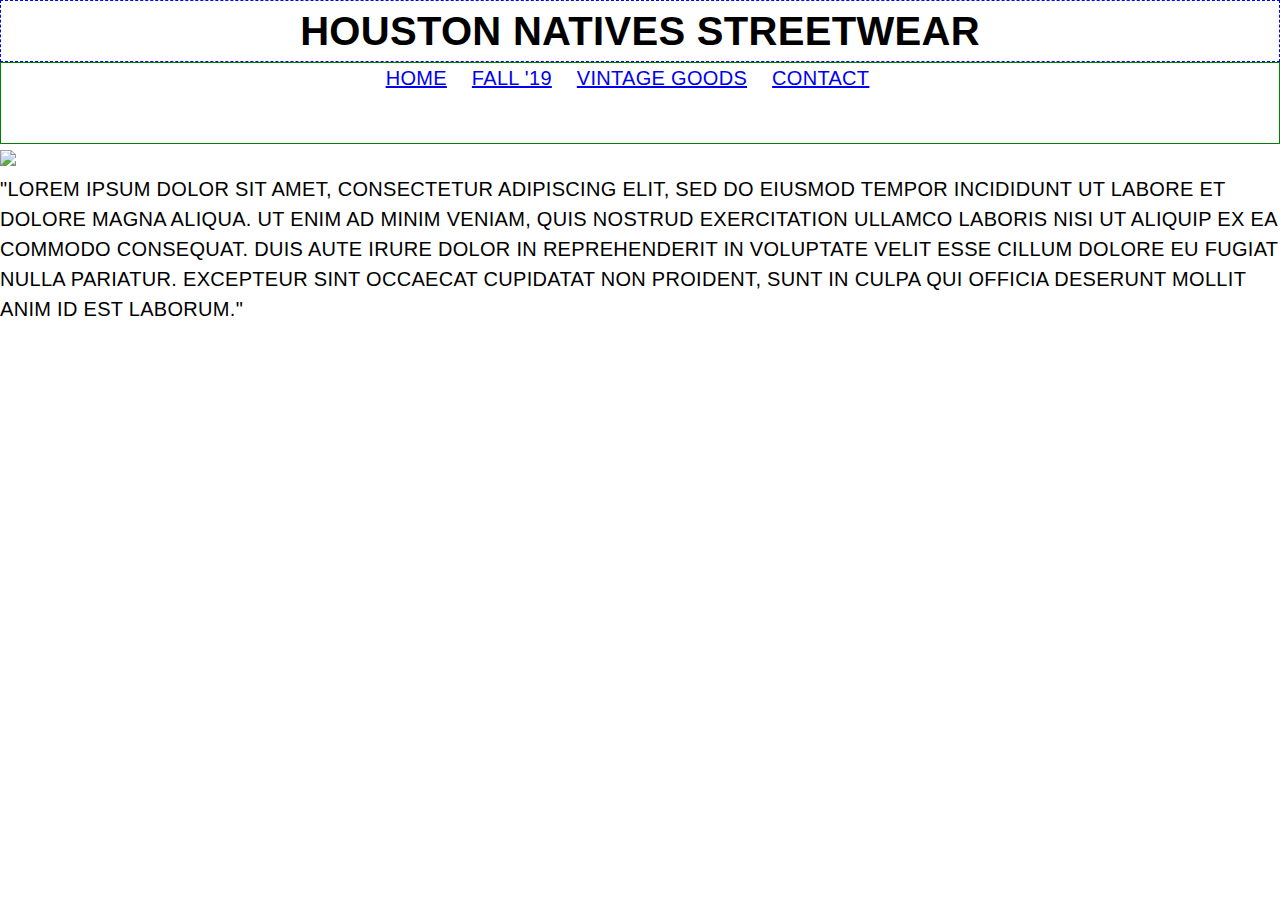
==== index.html @ d751b019 "creating a street wear website, creating flex container for body article and image" ====
<!doctype html>
<html lang="en">
<head>
    <meta charset="UTF-8">
    <title>Houston Natives</title>
    <link rel='stylesheet' href='styles.css'>
</head>

<body>
    <header class='main-header'>
        <h1 class='banner'>Houston Natives StreetWear</h1>
        <nav>
            <ul class='main-nav' style="list-style-type: none;">
                <li class='nav-list'><a href='#'>Home</a></li>
                <li class='nav-list'><a href='#'>Fall '19</a></li>
                <li class='nav-list'><a href='#'>Vintage Goods</a></li>
                <li class='nav-list'><a href='#'>Contact</a></li>
            </ul>
        </nav>
    </header>

    <div class="main-page">
        <a href='#'> <img src='#'></a>

        <article>
                "Lorem ipsum dolor sit amet, consectetur adipiscing elit, sed do eiusmod tempor 
                incididunt ut labore et dolore magna aliqua. 
                Ut enim ad minim veniam, quis nostrud exercitation 
                ullamco laboris nisi ut aliquip ex ea commodo 
                consequat. Duis aute irure dolor in reprehenderit 
                in voluptate velit esse cillum dolore eu fugiat nulla 
                pariatur. Excepteur sint occaecat cupidatat non proident, 
                sunt in culpa qui officia deserunt mollit anim id est laborum."
        </article>
        
    </div>
</body>
</html>
---- styles.css ----
* {
    margin: 0;
    padding: 0;
    box-sizing: border-box;
  }

  /* .main-header {
      border: 1px dashed red;
  } */

  body {
        font-family: arial, sans-serif;
        font-size: 20px;
        text-transform: uppercase;
        line-height: 1.5;
        letter-spacing: 0.3px;
  }

  
  .banner {
      border: 1px dashed blue;
      /* margin: 50px 25px; */
      display: flex;
      justify-content: center;
  }

  .main-nav {
      border: 1px solid green;
      display: flex;
      justify-content: center;
  }

  .nav-list {
      /* border: 1px solid yellowgreen; */
      padding: 0 25px 50px 0;
      /* display: flex;
      flex-direction: column;
      justify-content: flex-start; */
      
  }

  /* .main-page {
      border: 1px solid red;
      display: flex;
      /* justify-content: center;
      flex-direction: flex-end; */
  } */

  .article-one {
      border: 1px solid blue;
      display: flex;
      flex-direction: flex-end;
  }
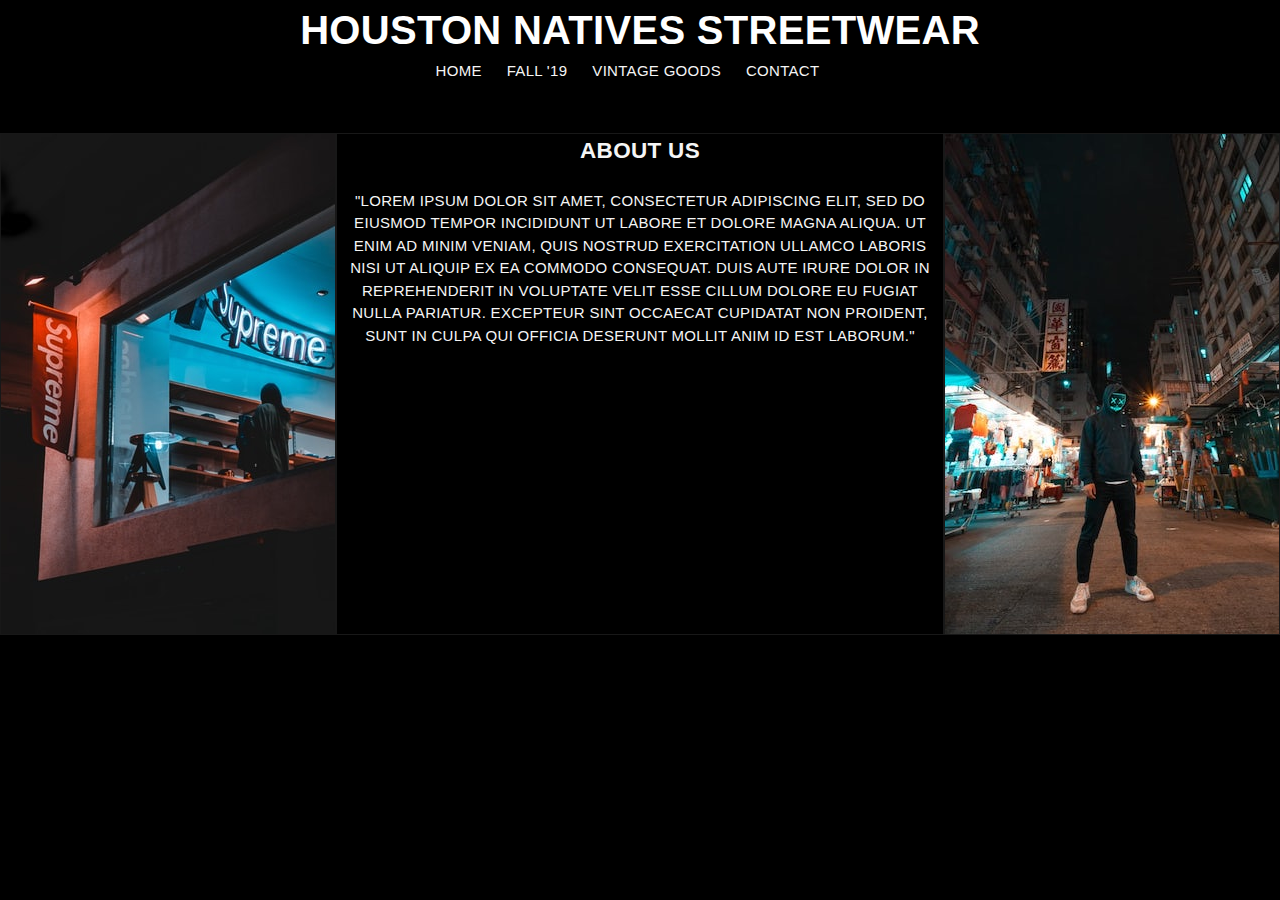
==== commit 9992b74e: "street wear website, created nav bar and inserted images styled by flexbox. working on fall19 html p" ====
--- a/index.html
+++ b/index.html
@@ -11,8 +11,8 @@
         <h1 class='banner'>Houston Natives StreetWear</h1>
         <nav>
             <ul class='main-nav' style="list-style-type: none;">
-                <li class='nav-list'><a href='#'>Home</a></li>
-                <li class='nav-list'><a href='#'>Fall '19</a></li>
+                <li class='nav-list'><a href='index.html'>Home</a></li>
+                <li class='nav-list'><a href='fall19.html'>Fall '19</a></li>
                 <li class='nav-list'><a href='#'>Vintage Goods</a></li>
                 <li class='nav-list'><a href='#'>Contact</a></li>
             </ul>
@@ -20,9 +20,10 @@
     </header>
 
     <div class="main-page">
-        <a href='#'> <img src='#'></a>
-
-        <article>
+        <img class='beast' src='images/beast.jpeg'>
+        
+        <article class='article-one'>
+                <h2>About Us</h2><br>
                 "Lorem ipsum dolor sit amet, consectetur adipiscing elit, sed do eiusmod tempor 
                 incididunt ut labore et dolore magna aliqua. 
                 Ut enim ad minim veniam, quis nostrud exercitation 
@@ -32,6 +33,8 @@
                 pariatur. Excepteur sint occaecat cupidatat non proident, 
                 sunt in culpa qui officia deserunt mollit anim id est laborum."
         </article>
+
+        <img class='storefront' src='images/storefront.jpeg'>
         
     </div>
 </body>
--- a/styles.css
+++ b/styles.css
@@ -8,24 +8,27 @@
       border: 1px dashed red;
   } */
 
+
   body {
         font-family: arial, sans-serif;
         font-size: 20px;
         text-transform: uppercase;
         line-height: 1.5;
         letter-spacing: 0.3px;
+        color: whitesmoke;
+        background-color: black;
   }
 
   
   .banner {
-      border: 1px dashed blue;
-      /* margin: 50px 25px; */
+      color: white;
       display: flex;
       justify-content: center;
   }
 
   .main-nav {
-      border: 1px solid green;
+      /* border: 1px solid green; */
+      font-size: 15px;
       display: flex;
       justify-content: center;
   }
@@ -33,21 +36,44 @@
   .nav-list {
       /* border: 1px solid yellowgreen; */
       padding: 0 25px 50px 0;
-      /* display: flex;
+      /* display: flex; */
       flex-direction: column;
       justify-content: flex-start; */
       
   }
 
-  /* .main-page {
-      border: 1px solid red;
+  .main-page {
+      /* border: 1px solid red;*/
       display: flex;
-      /* justify-content: center;
-      flex-direction: flex-end; */
-  } */
+      flex-direction: row-reverse;
+      width: 100%;
+  }
 
+ 
   .article-one {
-      border: 1px solid blue;
+      /* border: 1px solid blue;*/
+      font-size: 15px;
       display: flex;
-      flex-direction: flex-end;
-  }+      flex-direction: column;
+      text-align: center;
+    }
+    
+  .storefront,
+  .beast,
+  .article-one {
+      border: 1px solid rgb(24, 24, 24);
+  }
+
+  a:link,
+  a:visited {
+      color: whitesmoke;
+      text-decoration: none;
+  }
+  a:hover {
+      text-decoration: none;
+      color: rgb(68, 255, 255);
+      font-style: ;
+      font-size: 14px;
+  }
+
+ 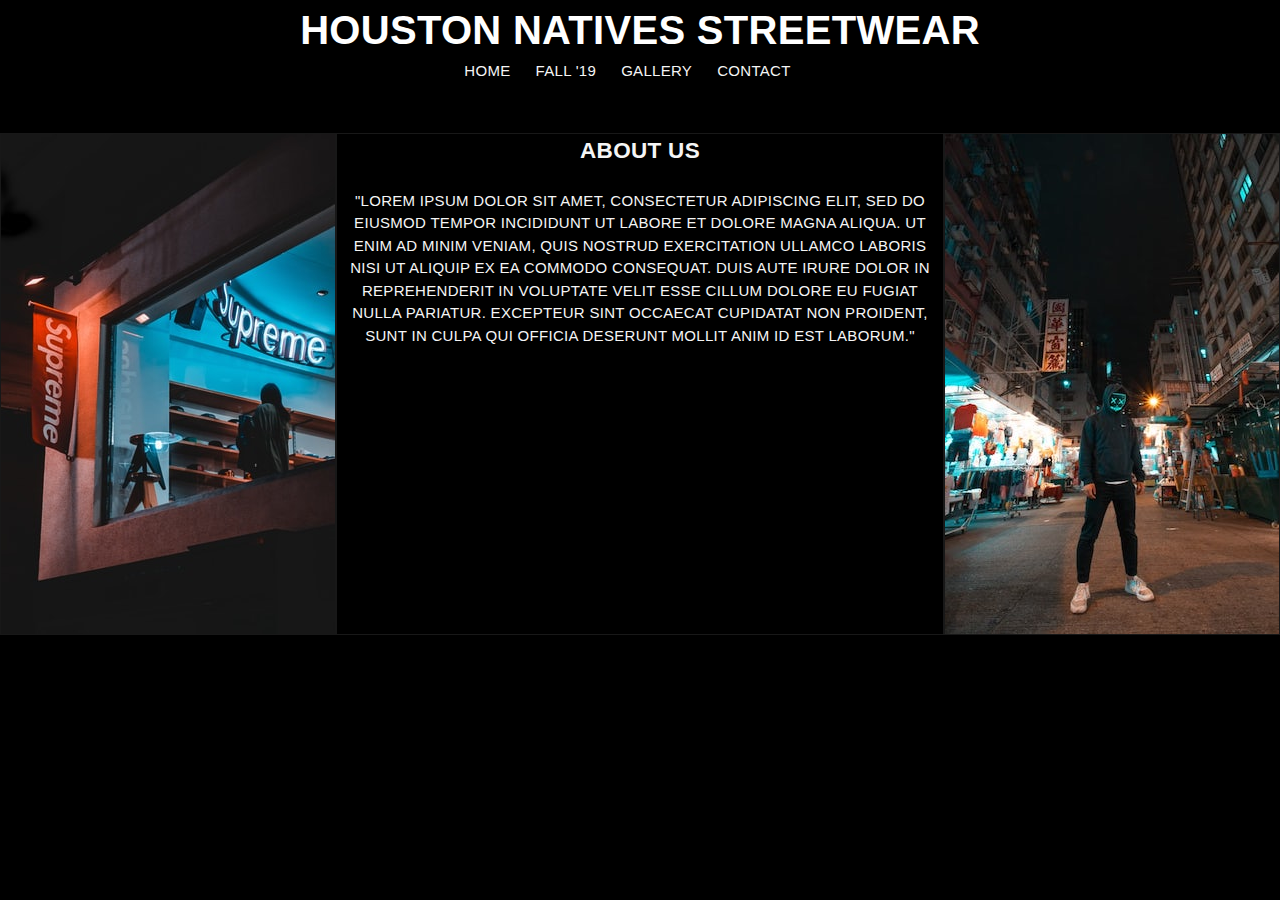
==== commit 655325ac: "inserted images into gallery code, went ahead and added a folder within the images folder. creating " ====
--- a/index.html
+++ b/index.html
@@ -13,8 +13,8 @@
             <ul class='main-nav' style="list-style-type: none;">
                 <li class='nav-list'><a href='index.html'>Home</a></li>
                 <li class='nav-list'><a href='fall19.html'>Fall '19</a></li>
-                <li class='nav-list'><a href='#'>Vintage Goods</a></li>
-                <li class='nav-list'><a href='#'>Contact</a></li>
+                <li class='nav-list'><a href='gallery.html'>Gallery</a></li>
+                <li class='nav-list'><a href='contact.html'>Contact</a></li>
             </ul>
         </nav>
     </header>
--- a/styles.css
+++ b/styles.css
@@ -69,11 +69,32 @@
       color: whitesmoke;
       text-decoration: none;
   }
-  a:hover {
+  nav a:hover {
       text-decoration: none;
       color: rgb(68, 255, 255);
       font-style: ;
       font-size: 14px;
   }
 
+  .merch a:hover {
+    text-decoration: none;
+    color: rgb(68, 255, 255);
+    font-style: none;
+  }
+
+  .merch {
+      display: flex;
+      flex-wrap: wrap;
+      justify-content: space-around;
+      text-align: center;
+      font-size: 12px;
+ }
+
+  .fall19-images {
+      height: 320px;
+      width: 320px;
+      margin: 5px 0;
+      display: flex;
+      align-items: center;
+  }
  